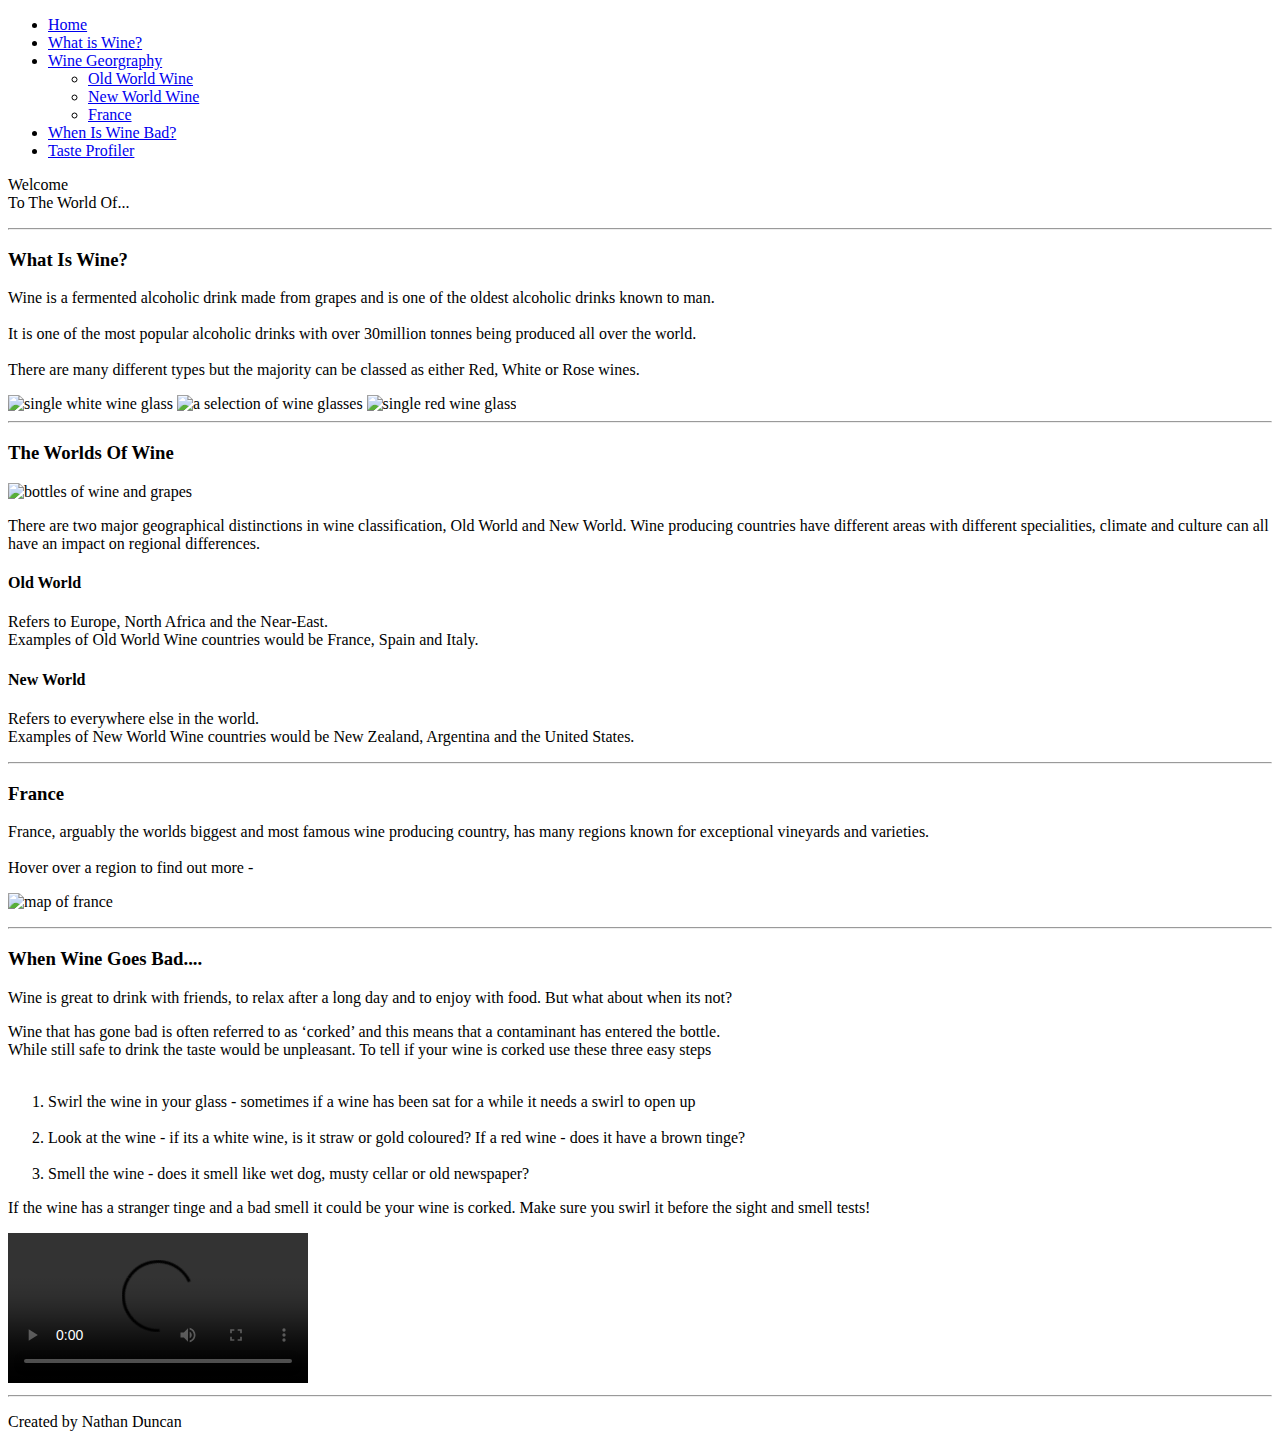
==== index.html @ 8510216a "took index.html out of the folder in order for pages to load it" ====
<!DOCTYPE html>
<html>
<head>
<meta charset="utf-8" />
<meta name="keywords" content="wine">
<title> The World Of Wine </title>
<link rel="stylesheet" href="worldofwine.css">

</head>
<body>
<!-- Nav bar -->
<nav class="nav">
<ul>
  <li><a href="#home">Home</a></li>
  <li><a href="#whatiswine">What is Wine?</a></li>
  <li><a href="#worldsof">Wine Georgraphy</a>
    <ul class="dropdown">
      <li><a href="#oldworld">Old World Wine</a></li>
      <li><a href="#newworld">New World Wine</a></li>
      <li><a href="#france">France</a></li>
    </ul>
  </li>
  <li><a href="#whenbad">When Is Wine Bad?</a></li>
  <li><a href="tasteprofile.html">Taste Profiler</a></li>
</ul>
</nav>

<!-- First section -->
<div class="imgOverlay">
  <a id="home"></a>
      <article class="welcome">
          <p class="fade"> Welcome </br> To The World Of... </p>
          <p class="curlywurly"> <!--Wine </br>--> </p>
</article>
</div>
<hr/><a id="whatiswine"></a>

<!-- Second section -->

<article class="briefhistory">
<h3>What Is Wine?</h3>
<p> Wine is a fermented alcoholic drink made from grapes and is one of the oldest alcoholic drinks known to man. </br>
</br>
It is one of the most popular alcoholic drinks with over 30million tonnes being produced all over the world. </br>
</br> There are many different types but the majority can be classed as either Red, White or Rose wines. </br>
</p>
<div class="imgbox">
    <img src="../resources/images/singlewhite.jpg" alt="single white wine glass" id="lineUp" />
    <img src="../resources/images/glass line up.jpg" alt="a selection of wine glasses" id="lineUp" />
    <img src="../resources/images/singlered.jpg" alt="single red wine glass" id="lineUp" />
</div>
</article>
<hr/><a id="worldsof"></a>

<!-- Third section -->

<article class="oldynew">
  <h3>The Worlds Of Wine</h3>
    <img src="../resources/images/redwinegrapes.jpg" alt="bottles of wine and grapes" id="bottlesGrapes" />
  <p> <a id="oldworld"></a> There are two major geographical distinctions in wine classification, Old World and New World. Wine producing countries have different areas with different specialities, climate and culture can all have an impact on regional differences. </br>
  <h4 class="oldynewchild">Old World</h4> Refers to Europe, North Africa and the Near-East. </br> Examples of Old World Wine countries would be France, Spain and Italy.<a id="newworld"></a></br>
  <h4 class="oldynewchild">New World</h4> Refers to everywhere else in the world. </br> Examples of New World Wine countries would be New Zealand, Argentina and the United States. </br>
</p>
</article>
<hr/>

<!-- Fourth section -->
<a id="france"></a>
<article class="extracontent">
<h3>France</h3>
<p>France, arguably the worlds biggest and most famous wine producing country, has many regions known for exceptional vineyards and varieties. </br>
</br>
  Hover over a region to find out more -
</p>
<div class="mapcontainer">
  <img src="../resources/images/franceoutline.png" alt="map of france" id="francemap" usemap="#image-map"/>
  <map name="image-map">
    <area alt="Champagne infomation" title="Champagne" id="Champagne" onmouseover="champagne()" href="javascript:champagne()" coords="369,117,25" shape="circle">
    <area alt="Loire Valley infomation" title="Loire Valley" id="Loire Valley" onmouseover="loire()" href="javascript:loire()" coords="214,227,25" shape="circle">
    <area alt="Burgundy infomation" title="Burgundy" id="Burgundy" onmouseover="burgundy()" href="javascript:burgundy()" coords="394,307,25" shape="circle">
    <area alt="Bordeaux infomation" title="Bordeaux" id="Bordeaux" onmouseover="bordeaux()" href="javascript:bordeaux()" coords="188,362,27" shape="circle">
    <area alt="Rhone Valley information" title="Rhone Valley" id="Rhone Valley" onmouseover="rhone()" href="javascript:rhone()" coords="449,435,25" shape="circle">
</map>
 <p class="submap" id="submapShow"></p>
</div>
</article>
<hr/><a id="whenbad"></a>

<!-- Final section -->

<article class="extracontent">
  <h3>When Wine Goes Bad....</h3>
  <p> Wine is great to drink with friends, to relax after a long day and to enjoy with food. But what about when its not? </br> </p>
  <p class="subtext">  Wine that has gone bad is often referred to as ‘corked’ and this means that a contaminant has entered the bottle. </br> While still safe to drink the taste would be unpleasant.
    To tell if your wine is corked use these three easy steps </br>
  </br> </p>
    <ol id="badwinelist">
      <li> Swirl the wine in your glass - sometimes if a wine has been sat for a while it needs a swirl to open up </li>
    </br>
      <li> Look at the wine - if its a white wine, is it straw or gold coloured? If a red wine - does it have a brown tinge? </li>
    </br>
      <li> Smell the wine - does it smell like wet dog, musty cellar or old newspaper? </li>
    </ol>

    <p> If the wine has a stranger tinge and a bad smell it could be your wine is corked. Make sure you swirl it before the sight and smell tests!</p>

    <video height="40%" controls autoplay loop id="videoswirl">
      <source src="../resources/video/wineswirl.webm" type="video/webm" />
      <source src="../resources/video/wineswirl.mp4" type="video/mp4" />
      <source src="../resources/video/wineswirl.mov" type="video/mov" />
      Sorry, it looks like your browser does not support the HTML 5 video element.
    </video>
</article>

<hr/>


<p id="bottomtag"> Created by Nathan Duncan </p>

<script src="worldofwine.js"></script>

</body>
</html>
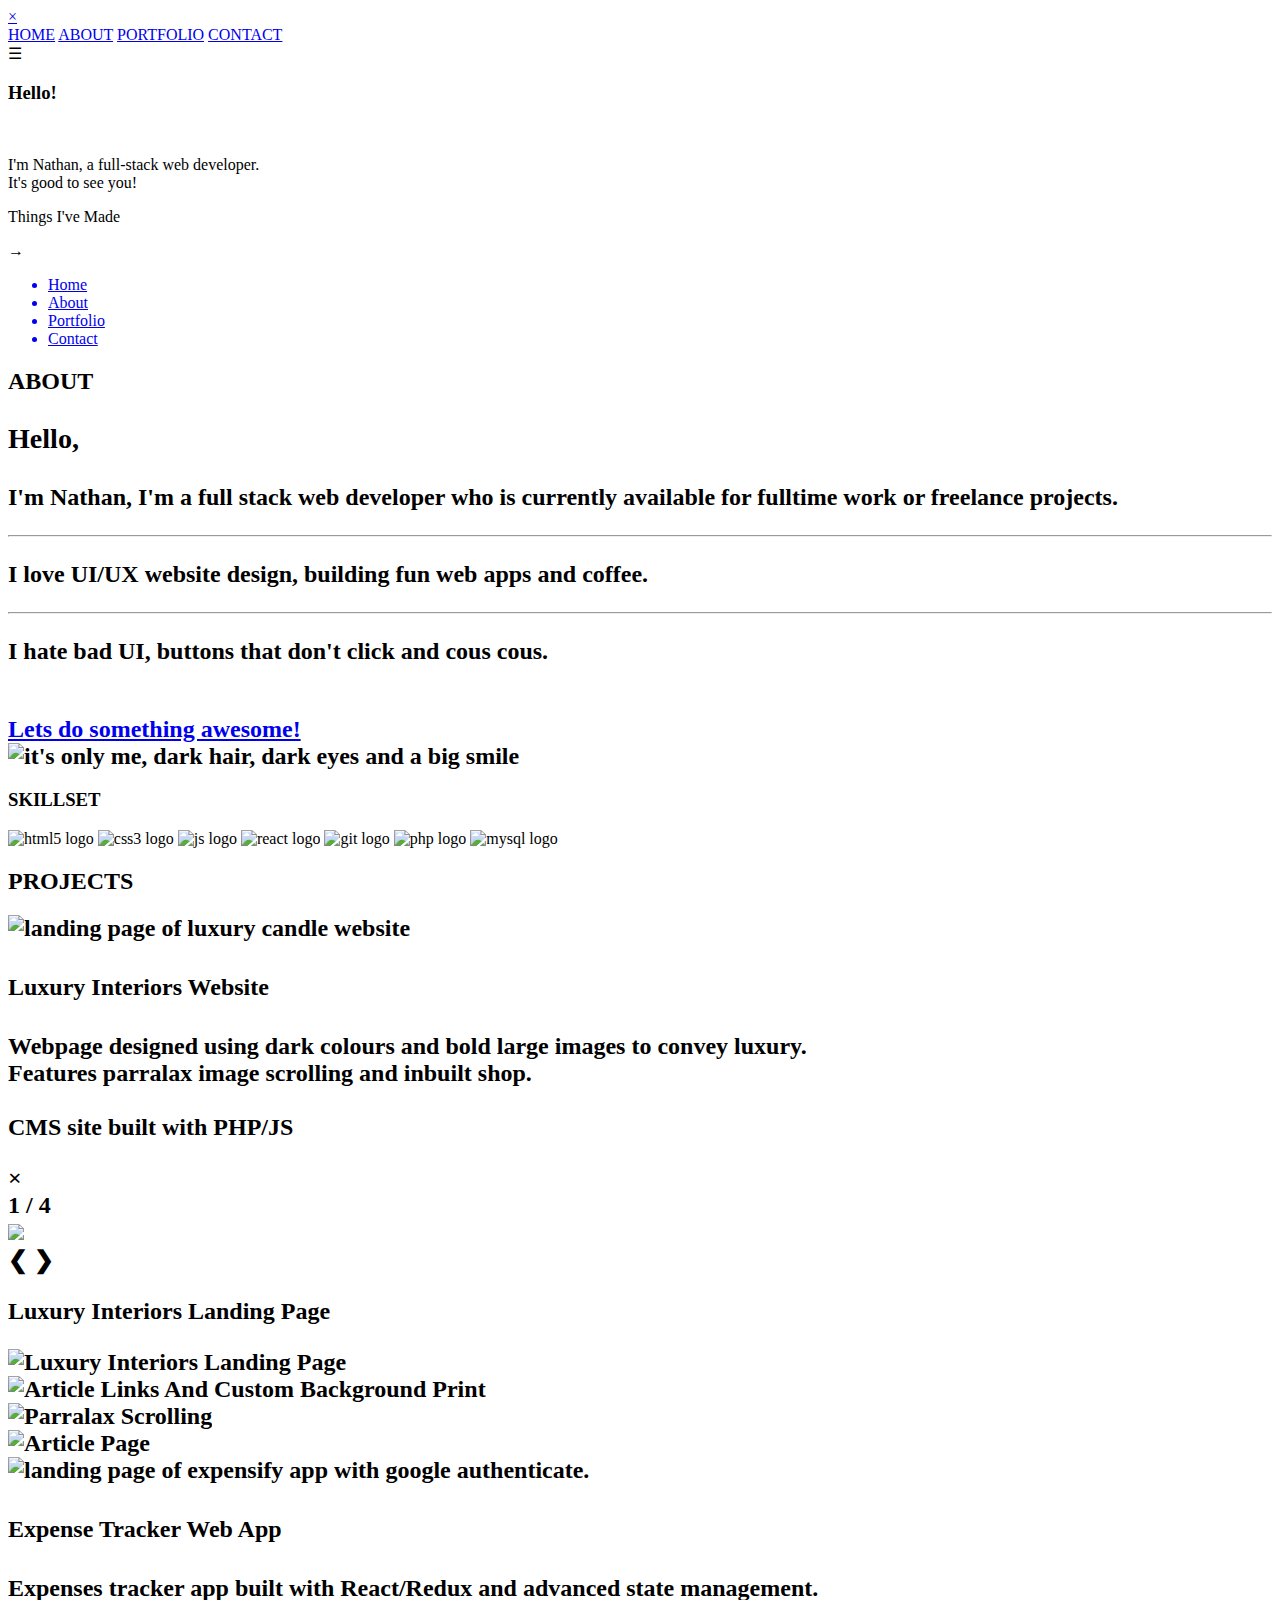
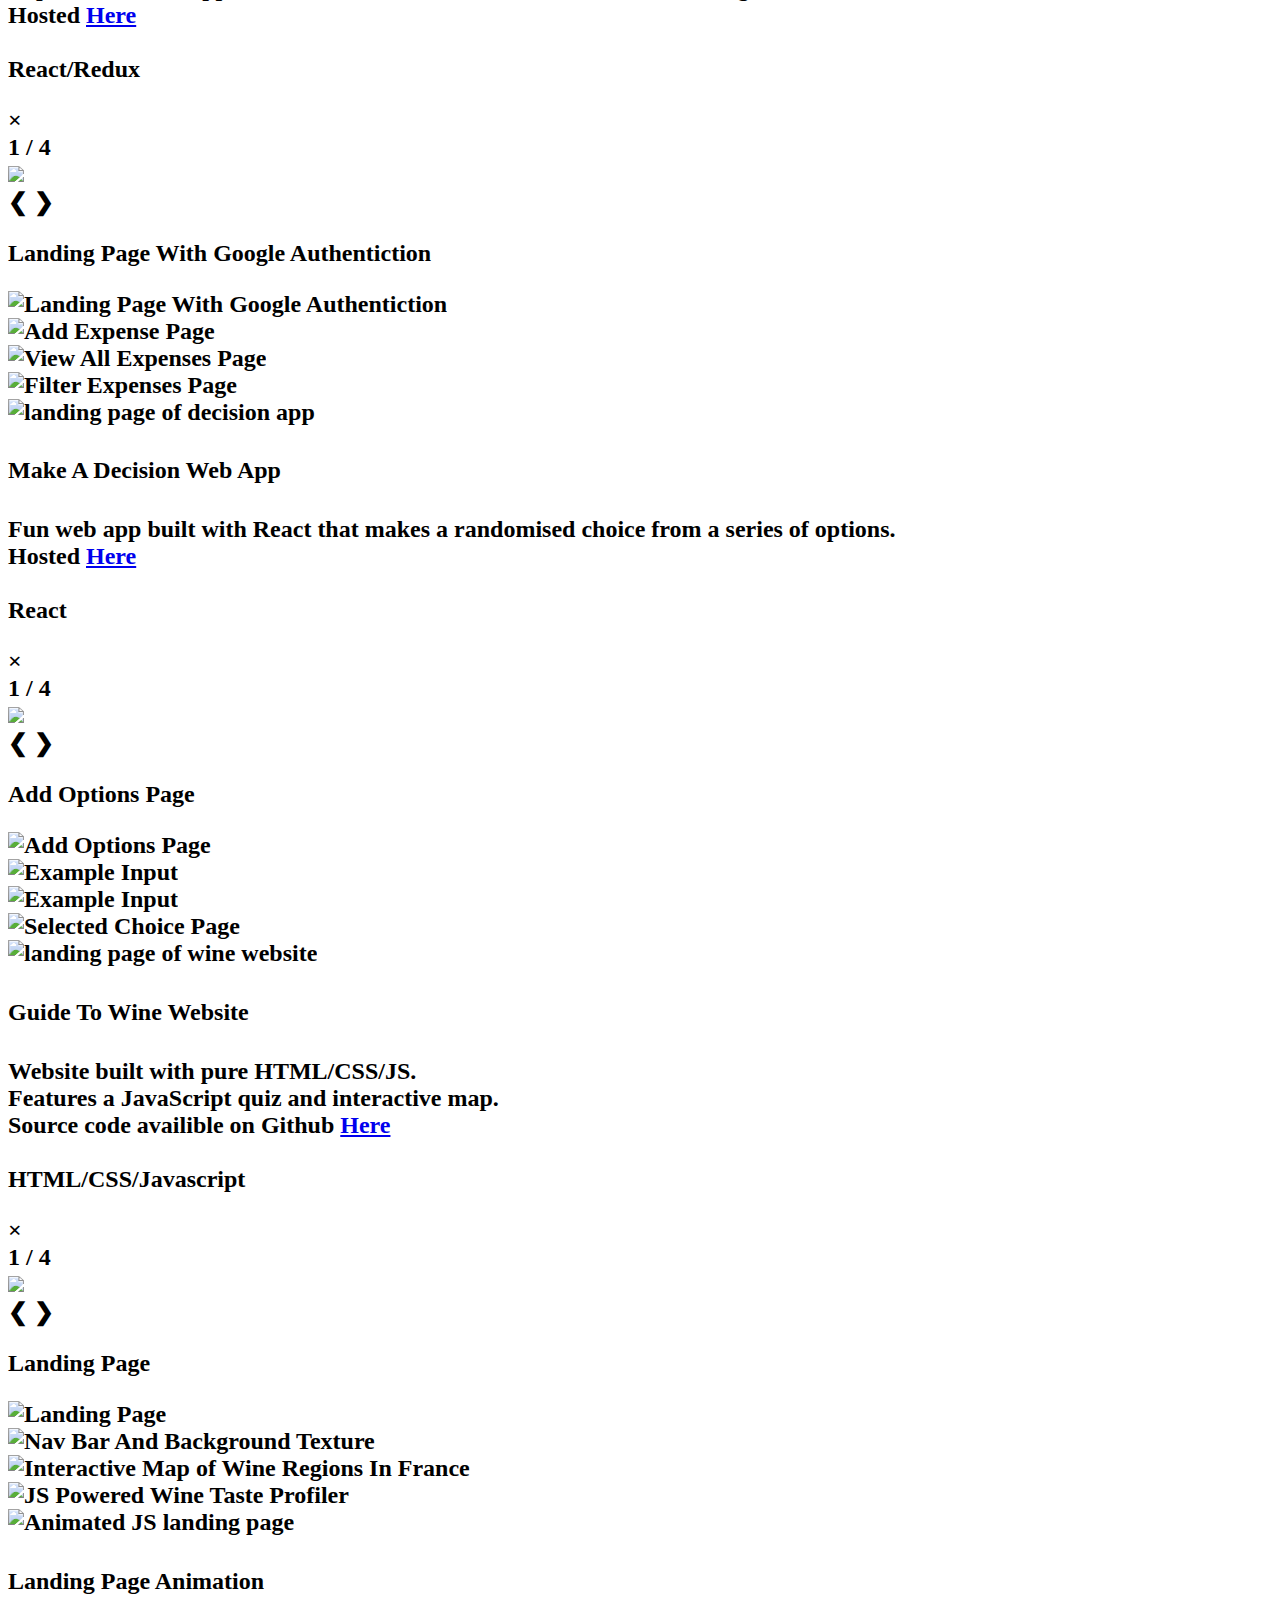
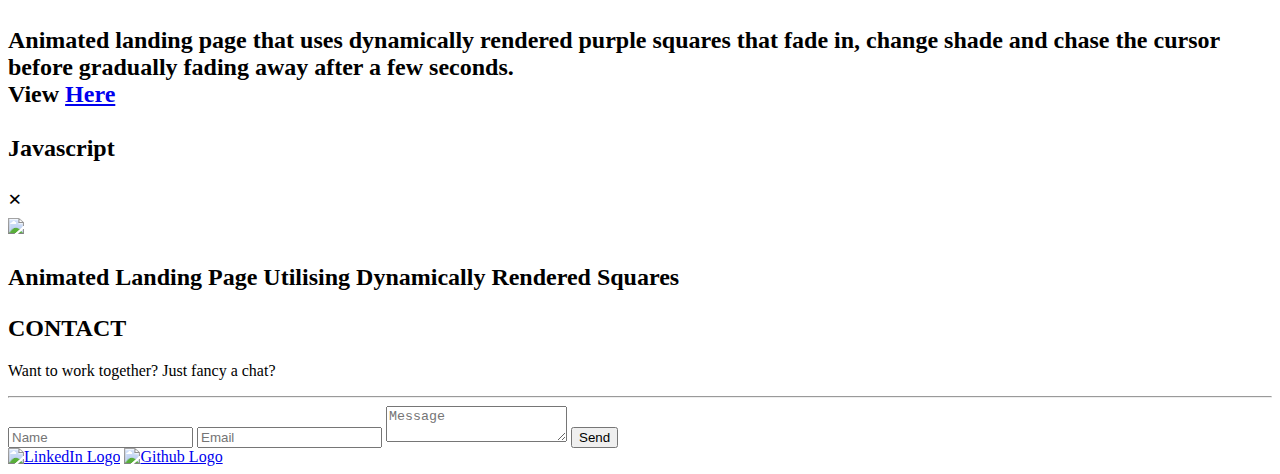
==== commit f7827f8f: "New files upload, index & script" ====
--- a/index.html
+++ b/index.html
@@ -1,123 +1,359 @@
 <!DOCTYPE html>
 <html>
 <head>
-<meta charset="utf-8" />
-<meta name="keywords" content="wine">
-<title> The World Of Wine </title>
-<link rel="stylesheet" href="worldofwine.css">
-
+  <meta charset="utf-8">
+  <meta name="keywords" content="portfolio, Web Developer">
+  <meta name="viewport" content="width=device-width, initial-scale=1.0">
+    <link rel="stylesheet" href="styles/styles.css">
+    <link rel="icon" type="image/png" href="img/favicon-16x16.png"/> <!--Superman logo?-->
+      <title> Nathan Duncan Web Developer </title>
 </head>
 <body>
-<!-- Nav bar -->
-<nav class="nav">
-<ul>
-  <li><a href="#home">Home</a></li>
-  <li><a href="#whatiswine">What is Wine?</a></li>
-  <li><a href="#worldsof">Wine Georgraphy</a>
-    <ul class="dropdown">
-      <li><a href="#oldworld">Old World Wine</a></li>
-      <li><a href="#newworld">New World Wine</a></li>
-      <li><a href="#france">France</a></li>
-    </ul>
-  </li>
-  <li><a href="#whenbad">When Is Wine Bad?</a></li>
-  <li><a href="tasteprofile.html">Taste Profiler</a></li>
+<div id="home" class="site_wrapper_div">
+  <div id="myNav" class="overlay">
+  <a href="javascript:void(0)" class="closebtn" onclick="closeNav()">&times;</a>
+  <div class="overlay-content">
+    <a href="#home" onclick="closeNav()">HOME</a>
+    <a href="#about" onclick="closeNav()">ABOUT</a>
+    <a href="#projects" onclick="closeNav()">PORTFOLIO</a>
+    <a href="#contact" onclick="closeNav()">CONTACT</a>
+  </div>
+</div>
+<span class="mobile_menu_burger" onclick="openNav()">&#9776;</span>
+  <!--Home-->
+<div class="wrapper_div">
+    <!-- Particles Animation -->
+  <div id="particle_box" class="particle_box">
+  </div>
+  <section class="home">
+    <div class="home_message">
+      <h3 class="hello">Hello!</h3>
+        <br/>
+        <p>I'm Nathan, a full-stack web developer.<br/>It's good to see you!<p>
+          <div class="projects_button_link" onclick="location.href='#projects'">
+            <p class="projects_button_child">Things I've Made</p><p class="projects_button_arrow">&rarr;</p>
+          </div>
+    </div>
+  </section>
+</div>
+<ul id="nav_bar" class="nav_bar">
+	<a href="#home"><li>Home</li></a>
+	<a href="#about"><li>About</li></a>
+	<a href="#projects"><li>Portfolio</li></a>
+	<a href="#contact"><li>Contact</li></a>
 </ul>
-</nav>
-
-<!-- First section -->
-<div class="imgOverlay">
-  <a id="home"></a>
-      <article class="welcome">
-          <p class="fade"> Welcome </br> To The World Of... </p>
-          <p class="curlywurly"> <!--Wine </br>--> </p>
-</article>
+<!--About Me-->
+<div class="about_wrapper_div">
+  <section id="about" class="about">
+    <h2 class="heading colour_one">ABOUT<h2>
+      <div class="about_row">
+          <article class="about_me">
+            <h3>Hello,</h3>
+              <p>I'm Nathan, I'm a full stack web developer who is currently available for fulltime work or freelance projects.</p>
+                <hr class="about_line">
+                  <p>I love UI/UX website design, building fun web apps and coffee.</p>
+                <hr class="about_line">
+                  <p>I hate bad UI, buttons that don't click and cous cous.</p>
+                  <br/>
+                  <a class="awesome_link" href="#contact">Lets do something awesome!</a>
+          </article>
+            <div class="img_container">
+              <img src="img/just_me.png" alt="it's only me, dark hair, dark eyes and a big smile" width="300px" height="300px">
+            </div>
+        </div>
+          <h3 class="sub_heading">SKILLSET</h3>
+            <div class="logos">
+              <img src="img/html.png" alt="html5 logo">
+              <img src="img/css.png" alt="css3 logo">
+              <img src="img/js.png" alt="js logo">
+              <img src="img/react.png" alt="react logo">
+              <img src="img/git.png" alt="git logo">
+              <img src="img/php.png" alt="php logo">
+              <img src="img/mysql.png" alt="mysql logo">
+              <!--HTML5 CSS3 JavaScript React PHP MySQL Github Terminal-->
+            </div>
+  </section>
 </div>
-<hr/><a id="whatiswine"></a>
-
-<!-- Second section -->
-
-<article class="briefhistory">
-<h3>What Is Wine?</h3>
-<p> Wine is a fermented alcoholic drink made from grapes and is one of the oldest alcoholic drinks known to man. </br>
-</br>
-It is one of the most popular alcoholic drinks with over 30million tonnes being produced all over the world. </br>
-</br> There are many different types but the majority can be classed as either Red, White or Rose wines. </br>
-</p>
-<div class="imgbox">
-    <img src="../resources/images/singlewhite.jpg" alt="single white wine glass" id="lineUp" />
-    <img src="../resources/images/glass line up.jpg" alt="a selection of wine glasses" id="lineUp" />
-    <img src="../resources/images/singlered.jpg" alt="single red wine glass" id="lineUp" />
+<!--Projects-->
+<div class="wrapper_div">
+  <section id="projects" class="projects">
+    <h2 class="heading colour_two">PROJECTS<h2>
+      <div class="gallery">
+        <div class="project">
+          <div class="slides1">
+            <img class="project_img" onclick="openModal1();currentSlide1(1)" src="img/wbh1.jpg" alt="landing page of luxury candle website">
+          </div>
+              <h4>Luxury Interiors Website</h4>
+              <p class="project_text">Webpage designed using dark colours and bold large images to convey luxury.<br/>
+                Features parralax image scrolling and inbuilt shop. <br/><br/>CMS site built with PHP/JS</p>
+        </div>
+        <!--Modal Text Start-->
+        <!--Modal Box-->
+          <div id="myModal1" class="modal">
+	           <!--close X-->
+             <span class="close cursor" onclick="closeModal1()">&times;</span>
+             <div class="modal-content">
+               <!--Main Images-->
+               <div class="mySlides1">
+                 <div class="numbertext">1 / 4</div>
+                 <img class="modal_img" src="img/wbh1x.jpg">
+               </div>
+               <div class="mySlides1">
+                 <div class="numbertext">2 / 4</div>
+                 <img class="modal_img" src="img/wbh2.jpg">
+               </div>
+               <div class="mySlides1">
+                 <div class="numbertext">3 / 4</div>
+                 <img class="modal_img" src="img/wbh3.jpg">
+               </div>
+               <div class="mySlides1">
+                 <div class="numbertext">4 / 4</div>
+                 <img class="modal_img" src="img/wbh4.jpg">
+               </div>
+               <!--Next/back buttons-->
+               <a class="prev" onclick="plusSlides1(-1)">&#10094;</a>
+               <a class="next" onclick="plusSlides1(1)">&#10095;</a>
+               <div class="caption-container">
+                 <p id="caption1"></p>
+               </div>
+	              <!--bottom thumbnails-->
+                <div class="modal_column">
+                  <img class="demo1 cursor modal_thumb" src="img/wbh1.jpg" onclick="currentSlide1(1)" alt="Luxury Interiors Landing Page">
+                </div>
+                <div class="modal_column">
+                  <img class="demo1 cursor modal_thumb" src="img/wbh2.jpg" onclick="currentSlide1(2)" alt="Article Links And Custom Background Print">
+                </div>
+                <div class="modal_column">
+                  <img class="demo1 cursor modal_thumb" src="img/wbh3.jpg" onclick="currentSlide1(3)" alt="Parralax Scrolling">
+                </div>
+                <div class="modal_column">
+                  <img class="demo1 cursor modal_thumb" src="img/wbh4.jpg" onclick="currentSlide1(4)" alt="Article Page">
+                </div>
+              </div>
+            </div>
+            <!--Modal Text End-->
+        <div class="project">
+          <div class="slides2">
+            <img class="project_img" onclick="openModal2();currentSlide2(1)" src="img/ea1.jpg" alt="landing page of expensify app with google authenticate.">
+          </div>
+              <h4>Expense Tracker Web App</h4>
+              <p class="project_text">Expenses tracker app built with React/Redux and advanced state management.<br/>
+                Hosted <a href="https://naths-react-expensify-app.herokuapp.com/">Here</a><br/><br/>
+                React/Redux</p>
+        </div>
+        <!--Modal Text Start-->
+        <!--Modal Box-->
+          <div id="myModal2" class="modal">
+	           <!--close X-->
+             <span class="close cursor" onclick="closeModal2()">&times;</span>
+             <div class="modal-content">
+               <!--Main Images-->
+               <div class="mySlides2">
+                 <div class="numbertext">1 / 4</div>
+                 <img class="modal_img" src="img/ea1.jpg">
+               </div>
+               <div class="mySlides2">
+                 <div class="numbertext">2 / 4</div>
+                 <img class="modal_img" src="img/ea2.jpg">
+               </div>
+               <div class="mySlides2">
+                 <div class="numbertext">3 / 4</div>
+                 <img class="modal_img" src="img/ea3.jpg">
+               </div>
+               <div class="mySlides2">
+                 <div class="numbertext">4 / 4</div>
+                 <img class="modal_img" src="img/ea4.jpg">
+               </div>
+               <!--Next/back buttons-->
+               <a class="prev" onclick="plusSlides2(-1)">&#10094;</a>
+               <a class="next" onclick="plusSlides2(1)">&#10095;</a>
+               <div class="caption-container">
+                 <p id="caption2"></p>
+               </div>
+	              <!--bottom thumbnails-->
+                <div class="modal_column">
+                  <img class="demo2 cursor modal_thumb" src="img/ea1.jpg" onclick="currentSlide2(1)" alt="Landing Page With Google Authentiction">
+                </div>
+                <div class="modal_column">
+                  <img class="demo2 cursor modal_thumb" src="img/ea2.jpg" onclick="currentSlide2(2)" alt="Add Expense Page">
+                </div>
+                <div class="modal_column">
+                  <img class="demo2 cursor modal_thumb" src="img/ea3.jpg" onclick="currentSlide2(3)" alt="View All Expenses Page">
+                </div>
+                <div class="modal_column">
+                  <img class="demo2 cursor modal_thumb" src="img/ea4.jpg" onclick="currentSlide2(4)" alt="Filter Expenses Page">
+                </div>
+              </div>
+            </div>
+            <!--Modal Text End-->
+        <div class="project">
+          <div class="slides3">
+           <img class="project_img" onclick="openModal3();currentSlide3(1)" src="img/wsid1.jpg" alt="landing page of decision app">
+          </div>
+              <h4>Make A Decision Web App</h4>
+              <p class="project_text">Fun web app built with React that makes a randomised choice from a series of options.<br/>
+                Hosted <a href="https://naths-make-a-decision-app.herokuapp.com/">Here</a><br/><br/>
+                React</p>
+        </div>
+        <!--Modal Text Start-->
+        <!--Modal Box-->
+          <div id="myModal3" class="modal">
+	           <!--close X-->
+             <span class="close cursor" onclick="closeModal3()">&times;</span>
+             <div class="modal-content">
+               <!--Main Images-->
+               <div class="mySlides3">
+                 <div class="numbertext">1 / 4</div>
+                 <img class="modal_img" src="img/wsid1.jpg">
+               </div>
+               <div class="mySlides3">
+                 <div class="numbertext">2 / 4</div>
+                 <img class="modal_img" src="img/wsid2.jpg">
+               </div>
+               <div class="mySlides3">
+                 <div class="numbertext">3 / 4</div>
+                 <img class="modal_img" src="img/wsid3.jpg">
+               </div>
+               <div class="mySlides3">
+                 <div class="numbertext">4 / 4</div>
+                 <img class="modal_img" src="img/wsid4.jpg">
+               </div>
+               <!--Next/back buttons-->
+               <a class="prev" onclick="plusSlides3(-1)">&#10094;</a>
+               <a class="next" onclick="plusSlides3(1)">&#10095;</a>
+               <div class="caption-container">
+                 <p id="caption3"></p>
+               </div>
+	              <!--bottom thumbnails-->
+                <div class="modal_column">
+                  <img class="demo3 cursor modal_thumb" src="img/wsid1.jpg" onclick="currentSlide3(1)" alt="Add Options Page">
+                </div>
+                <div class="modal_column">
+                  <img class="demo3 cursor modal_thumb" src="img/wsid2.jpg" onclick="currentSlide3(2)" alt="Example Input">
+                </div>
+                <div class="modal_column">
+                  <img class="demo3 cursor modal_thumb" src="img/wsid3.jpg" onclick="currentSlide3(3)" alt="Example Input">
+                </div>
+                <div class="modal_column">
+                  <img class="demo3 cursor modal_thumb" src="img/wsid4.jpg" onclick="currentSlide3(4)" alt="Selected Choice Page">
+                </div>
+              </div>
+            </div>
+            <!--Modal Text End-->
+        <div class="project">
+          <div class="slides4">
+            <img class="project_img" onclick="openModal4();currentSlide4(1)" src="img/wow1.jpg" alt="landing page of wine website">
+          </div>
+              <h4>Guide To Wine Website</h4>
+              <p class="project_text">Website built with pure HTML/CSS/JS.<br/>
+              Features a JavaScript quiz and interactive map.<br/>
+              Source code availible on Github <a href="https://github.com/Zooglon">Here</a><br/><br/>
+              HTML/CSS/Javascript</p>
+        </div>
+        <!--Modal Text Start-->
+        <!--Modal Box-->
+          <div id="myModal4" class="modal">
+	           <!--close X-->
+             <span class="close cursor" onclick="closeModal4()">&times;</span>
+             <div class="modal-content">
+               <!--Main Images-->
+               <div class="mySlides4">
+                 <div class="numbertext">1 / 4</div>
+                 <img class="modal_img" src="img/wow1.jpg">
+               </div>
+               <div class="mySlides4">
+                 <div class="numbertext">2 / 4</div>
+                 <img class="modal_img" src="img/wow2.jpg">
+               </div>
+               <div class="mySlides4">
+                 <div class="numbertext">3 / 4</div>
+                 <img class="modal_img" src="img/wow3.jpg">
+               </div>
+               <div class="mySlides4">
+                 <div class="numbertext">4 / 4</div>
+                 <img class="modal_img" src="img/wow4.jpg">
+               </div>
+               <!--Next/back buttons-->
+               <a class="prev" onclick="plusSlides4(-1)">&#10094;</a>
+               <a class="next" onclick="plusSlides4(1)">&#10095;</a>
+               <div class="caption-container">
+                 <p id="caption4"></p>
+               </div>
+	              <!--bottom thumbnails-->
+                <div class="modal_column">
+                  <img class="demo4 cursor modal_thumb" src="img/wow1.jpg" onclick="currentSlide4(1)" alt="Landing Page">
+                </div>
+                <div class="modal_column">
+                  <img class="demo4 cursor modal_thumb" src="img/wow2.jpg" onclick="currentSlide4(2)" alt="Nav Bar And Background Texture">
+                </div>
+                <div class="modal_column">
+                  <img class="demo4 cursor modal_thumb" src="img/wow3.jpg" onclick="currentSlide4(3)" alt="Interactive Map of Wine Regions In France">
+                </div>
+                <div class="modal_column">
+                  <img class="demo4 cursor modal_thumb" src="img/wow4.jpg" onclick="currentSlide4(4)" alt="JS Powered Wine Taste Profiler">
+                </div>
+              </div>
+            </div>
+            <!--Modal Text End-->
+        <div class="project">
+          <div class="slides5">
+            <img class="project_img" onclick="openModal5();currentSlide5(1)" src="img/pgif.gif" alt="Animated JS landing page">
+          </div>
+              <h4>Landing Page Animation</h4>
+              <p class="project_text">Animated landing page that uses dynamically rendered purple squares that fade in,
+                change shade and chase the cursor before gradually fading away after a few seconds. <br/>
+                View <a href="#home">Here</a><br/><br/>
+                Javascript</p>
+        </div>
+        <!--Modal Text Start-->
+        <!--Modal Box-->
+          <div id="myModal5" class="modal">
+	           <!--close X-->
+             <span class="close cursor" onclick="closeModal5()">&times;</span>
+             <div class="modal-content">
+               <!--Main Images-->
+               <div class="mySlides5">
+                 <img class="modal_img" src="img/pgif.gif">
+               </div>
+               <div class="caption-container">
+                 <p>Animated Landing Page Utilising Dynamically Rendered Squares</p>
+               </div>
+              </div>
+            </div>
+            <!--Modal Text End-->
+    </div>
+  </section>
 </div>
-</article>
-<hr/><a id="worldsof"></a>
-
-<!-- Third section -->
-
-<article class="oldynew">
-  <h3>The Worlds Of Wine</h3>
-    <img src="../resources/images/redwinegrapes.jpg" alt="bottles of wine and grapes" id="bottlesGrapes" />
-  <p> <a id="oldworld"></a> There are two major geographical distinctions in wine classification, Old World and New World. Wine producing countries have different areas with different specialities, climate and culture can all have an impact on regional differences. </br>
-  <h4 class="oldynewchild">Old World</h4> Refers to Europe, North Africa and the Near-East. </br> Examples of Old World Wine countries would be France, Spain and Italy.<a id="newworld"></a></br>
-  <h4 class="oldynewchild">New World</h4> Refers to everywhere else in the world. </br> Examples of New World Wine countries would be New Zealand, Argentina and the United States. </br>
-</p>
-</article>
-<hr/>
-
-<!-- Fourth section -->
-<a id="france"></a>
-<article class="extracontent">
-<h3>France</h3>
-<p>France, arguably the worlds biggest and most famous wine producing country, has many regions known for exceptional vineyards and varieties. </br>
-</br>
-  Hover over a region to find out more -
-</p>
-<div class="mapcontainer">
-  <img src="../resources/images/franceoutline.png" alt="map of france" id="francemap" usemap="#image-map"/>
-  <map name="image-map">
-    <area alt="Champagne infomation" title="Champagne" id="Champagne" onmouseover="champagne()" href="javascript:champagne()" coords="369,117,25" shape="circle">
-    <area alt="Loire Valley infomation" title="Loire Valley" id="Loire Valley" onmouseover="loire()" href="javascript:loire()" coords="214,227,25" shape="circle">
-    <area alt="Burgundy infomation" title="Burgundy" id="Burgundy" onmouseover="burgundy()" href="javascript:burgundy()" coords="394,307,25" shape="circle">
-    <area alt="Bordeaux infomation" title="Bordeaux" id="Bordeaux" onmouseover="bordeaux()" href="javascript:bordeaux()" coords="188,362,27" shape="circle">
-    <area alt="Rhone Valley information" title="Rhone Valley" id="Rhone Valley" onmouseover="rhone()" href="javascript:rhone()" coords="449,435,25" shape="circle">
-</map>
- <p class="submap" id="submapShow"></p>
-</div>
-</article>
-<hr/><a id="whenbad"></a>
-
-<!-- Final section -->
-
-<article class="extracontent">
-  <h3>When Wine Goes Bad....</h3>
-  <p> Wine is great to drink with friends, to relax after a long day and to enjoy with food. But what about when its not? </br> </p>
-  <p class="subtext">  Wine that has gone bad is often referred to as ‘corked’ and this means that a contaminant has entered the bottle. </br> While still safe to drink the taste would be unpleasant.
-    To tell if your wine is corked use these three easy steps </br>
-  </br> </p>
-    <ol id="badwinelist">
-      <li> Swirl the wine in your glass - sometimes if a wine has been sat for a while it needs a swirl to open up </li>
-    </br>
-      <li> Look at the wine - if its a white wine, is it straw or gold coloured? If a red wine - does it have a brown tinge? </li>
-    </br>
-      <li> Smell the wine - does it smell like wet dog, musty cellar or old newspaper? </li>
-    </ol>
-
-    <p> If the wine has a stranger tinge and a bad smell it could be your wine is corked. Make sure you swirl it before the sight and smell tests!</p>
-
-    <video height="40%" controls autoplay loop id="videoswirl">
-      <source src="../resources/video/wineswirl.webm" type="video/webm" />
-      <source src="../resources/video/wineswirl.mp4" type="video/mp4" />
-      <source src="../resources/video/wineswirl.mov" type="video/mov" />
-      Sorry, it looks like your browser does not support the HTML 5 video element.
-    </video>
-</article>
-
-<hr/>
-
-
-<p id="bottomtag"> Created by Nathan Duncan </p>
-
-<script src="worldofwine.js"></script>
-
+<!--Contact-->
+    <div class="contact_wrapper_div">
+      <section id="contact" class="contact">
+          <h2 class="heading colour_three">CONTACT</h2>
+          <div class="form_wrapper">
+          <p>Want to work together? Just fancy a chat?</p>
+          <hr class="about_line"/>
+          <!-- Contact form -->
+          <form action="https://formspree.io/f/xoqpbewe" method="POST">
+            <label>
+              <input class="form_child" type="text" name="_name" placeholder="Name" required>
+            </label>
+            <label>
+              <input class="form_child" type="text" name="_replyto" placeholder="Email" required>
+            </label>
+            <label>
+              <textarea class="form_child form_textarea" name="message" placeholder="Message" required></textarea>
+            </label>
+          <button class="form_submit" type="submit">Send</button>
+          </form>
+        </div>
+        <div class="contact_logo_wrapper">
+        <div class="logos">
+          <a href="https://www.linkedin.com/in/nathan-duncan-wd/"><img class="logo" src="img/li.png" alt="LinkedIn Logo"></a>
+          <a href="https://github.com/Zooglon"><img class="logo" src="img/github.png" alt="Github Logo"></a>
+        </div>
+      </div>
+        </section>
+      </div>
+    </div>
+    <script src="script.js"></script>
 </body>
 </html>
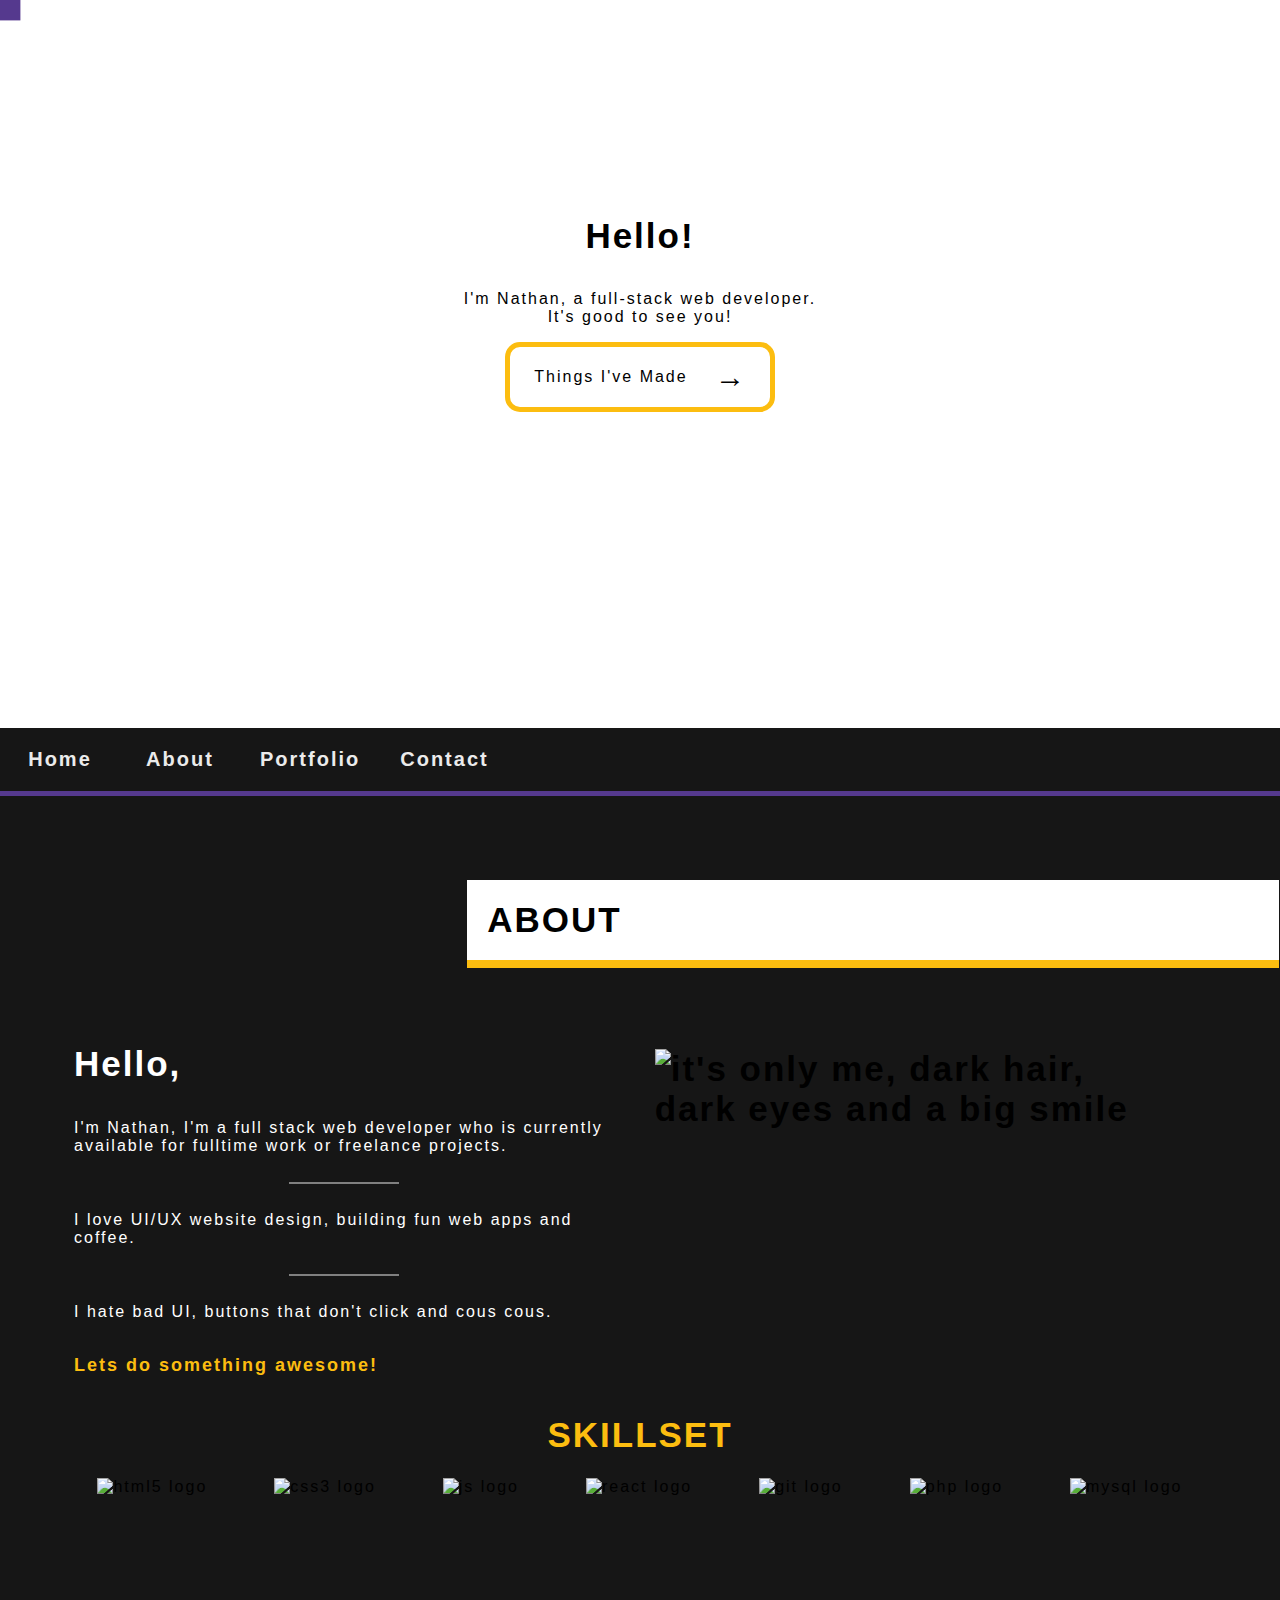
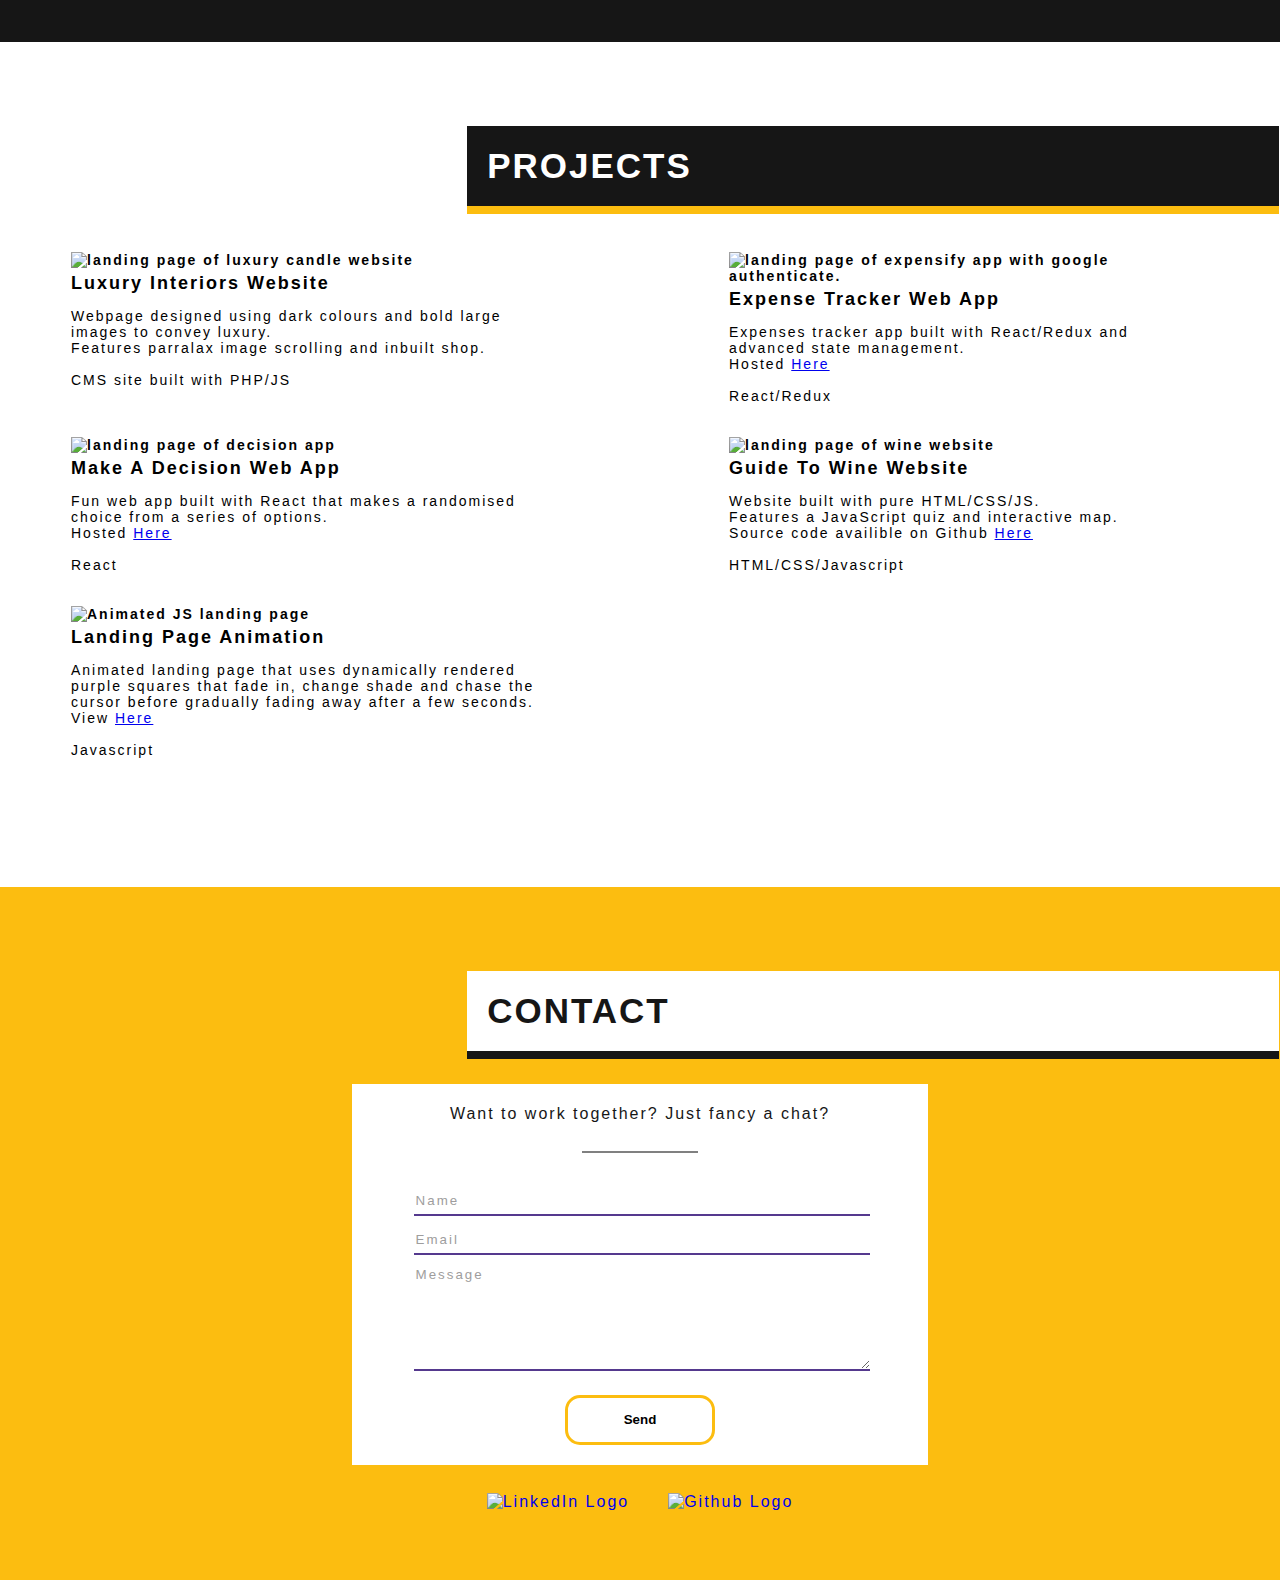
==== commit af35c313: "Updated index.html" ====
--- a/index.html
+++ b/index.html
@@ -21,7 +21,7 @@
 </div>
 <span class="mobile_menu_burger" onclick="openNav()">&#9776;</span>
   <!--Home-->
-<div class="wrapper_div">
+<div class="home_wrapper_div">
     <!-- Particles Animation -->
   <div id="particle_box" class="particle_box">
   </div>
--- a/styles/styles.css
+++ b/styles/styles.css
@@ -0,0 +1,794 @@
+/* Colour Theme -
+Mustard - #FCBD10
+Darker Mustard - #D6A710
+Grey - #9E9D9D
+Dark Grey - #161616
+Purple - #55398E
+*/
+
+a {
+    text-decoration: none;
+}
+
+body {
+  font-family: "Helvetica", "Verdana", sans-serif;
+  letter-spacing: 2px;
+  margin: 0 0 -10% 0;
+}
+
+form {
+  display: flex;
+  flex-direction: column;
+  align-items: center;
+}
+
+hr {
+  width: 30%;
+  margin-bottom: 5%;
+  margin-top: 5%;
+  border: 2px solid #55398E;
+}
+
+h2 {
+  font-size: 35px;
+}
+
+h3 {
+  font-size: 35px;
+}
+
+h4 {
+  font-size: 18px;
+  font-weight: bold;
+  margin-top: 5px;
+  margin-bottom: 2px;
+}
+
+html {
+  scroll-behavior: smooth;
+}
+
+label {
+  width: 80%;
+}
+
+p {
+  font-weight: normal;
+
+}
+
+section {
+  display: flex;
+  flex-direction: column;
+  padding: 5%;
+}
+
+.about_me {
+  text-align: left;
+  font-size: 16px;
+  color: #FFFFFF;
+}
+
+.about_line {
+  border: 0.3px solid grey;
+  width: 20%;
+}
+
+.about_row {
+  display: flex;
+  padding: 10px;
+}
+
+.about_wrapper_div {
+  background: #161616;
+}
+
+.awesome_link {
+  text-decoration: none;
+  font-size: 18px;
+  color: #FCBD10;
+  cursor: pointer;
+  transition-duration: 2s;
+}
+
+.awesome_link:hover {
+  animation-name: flash;
+  animation-duration: 1s;
+}
+
+.colour_one {
+  border-bottom: 8px solid #FCBD10;
+  background: #FFFFFF;
+}
+
+.colour_two {
+  background: #161616;
+  color: #FFFFFF;
+  border-bottom: 8px solid #FCBD10;
+}
+
+.colour_three {
+  border-bottom: 8px solid #161616;
+  background: #FFFFFF;
+}
+
+.contact {
+  color: #161616;
+  text-align: center;
+}
+
+.contact > p {
+  padding: 2%;
+  font-size: 18px;
+  font-weight: bold;
+  color: #D6A710;
+}
+
+.contact_logo_wrapper {
+  width: 30%;
+  margin: auto;
+}
+
+.contact_wrapper_div {
+  background: #FCBD10;
+}
+
+.form_child {
+  width: 100%;
+  border: none;
+  border-bottom: 2px solid #55398E;
+  margin: 5px 0 5px 0;
+  background-color: #FFFFFF;
+  height: 25px;
+  font-family: "Helvetica", "Verdana", sans-serif;
+  letter-spacing: 2px;
+}
+
+.form_child:focus {
+  outline: none;
+  box-shadow: 0px 0px 10px #9E9D9D;
+}
+
+.form_submit {
+  border: 3px solid #FCBD10;
+  border-radius: 15px;
+  margin: 15px 0px 15px 0px;
+  background-color: #FFFFFF;
+  width: 150px;
+  height: 50px;
+  padding: 5px;
+  cursor: pointer;
+  transition-duration: 0.8s;
+  font-weight: bold;
+}
+
+.form_submit:hover {
+  background: #FCBD10;
+}
+
+.form_textarea {
+  height: 100px;
+}
+
+.form_wrapper {
+  background-color: #FFFFFF;
+  margin: 2% 25% 2% 25%;
+  padding: 5px;
+}
+
+.gallery {
+  display: flex;
+  flex-wrap: wrap;
+  justify-content: space-between;
+  padding: 5px;
+}
+
+.heading {
+  text-align: left;
+  margin: 20px -5.5% 2px 35%;
+  padding: 20px;
+  cursor: default;
+}
+
+.hello {
+  animation-name: slide_in;
+  animation-duration: 1.5s;
+  margin: 25px auto 0 auto;
+  width: 150px;
+  cursor: default;
+}
+
+.hello:hover {
+  animation-name: slide_in1;
+  animation-duration: 1.5s;
+}
+
+.home {
+  text-align: center;
+}
+
+.home_message {
+  height: 230px;
+  margin: 10% 30% 20% 30%;
+  z-index: 2;
+  padding: 12px;
+}
+
+.home_message > p {
+  cursor: default;
+}
+
+.img_container {
+  padding: 40px;
+}
+
+.logo {
+  height: 40px;
+  width: auto;
+  padding: 5px;
+}
+
+.logos {
+  display: flex;
+  flex-direction: row;
+  justify-content: space-around;
+  flex-wrap: wrap;
+  width: 100%;
+}
+
+.logos > img {
+  height: 100px;
+  width: auto;
+}
+
+.mobile_menu_burger {
+  display: none;
+}
+
+.particle_box {
+  position: absolute;
+  top: 0;
+  left: 0;
+  height: 100vh;
+  display: flex;
+  flex-wrap: wrap;
+}
+
+.particle {
+  height: 20px;
+  width: 20px;
+  background: #55398E;
+  opacity: 0;
+  transition: opacity 0.3s ease 8s, transform 2s ease;
+  transform: scale(1.1);
+}
+
+.particle:hover {
+  opacity: 1;
+  transition: opacity 0.04s ease;
+  transform: scale(1.04);
+}
+
+::placeholder {
+  color: #9E9D9D;
+}
+
+.project {
+  text-align: left;
+  padding: 2px;
+  font-size: 14px;
+  width: 480px;
+  transition: 500ms ease;
+  -webkit-transition: all 500ms ease;
+  margin-bottom: 15px;
+}
+
+.project:hover {
+  box-shadow: 0px 0px 20px #55398E;
+}
+
+.projects {
+  background: #FFFFFF;
+}
+
+.projects_button_link {
+  border: 5px solid #FCBD10;
+  display: flex;
+  border-radius: 15px;
+  cursor: pointer;
+  position: relative;
+  background-color: #FFFFFF;
+  margin: auto;
+  width: 250px;
+  padding: 5px;
+  cursor: pointer;
+  transition-duration: 0.8s;
+}
+
+.projects_button_link:hover {
+  background: #FCBD10;
+}
+
+.projects_button_link:hover .projects_button_arrow {
+  animation-name: arrow_spin;
+  animation-duration: 0.5s;
+  animation-fill-mode: forwards;
+}
+
+.projects_button_arrow {
+  margin: auto 10px auto 0;
+  font-size: 30px;
+  flex: 20%
+}
+
+.projects_button_child {
+  flex: 80%;
+}
+
+.project_img {
+    height: auto;
+    width: 480px;
+}
+
+.project_text {
+  position: relative;
+  width: 480px;
+}
+
+.project_text a {
+  text-decoration: underline;
+}
+
+.sub_heading {
+  width: 80%;
+  margin: auto;
+  margin-bottom: 2%;
+  text-align: center;
+  color: #FCBD10;
+}
+
+
+/* Gallery Lightbox */
+.row > .modal_column {
+  padding: 0 8px;
+}
+
+.row:after {
+  content: "";
+  display: table;
+  clear: both;
+}
+
+.modal_column {
+  float: left;
+  width: 25%;
+}
+
+.modal {
+  display: none;
+  position: fixed;
+  z-index: 1000;
+  padding-top: 20px;
+  left: 0;
+  top: 0;
+  width: 100%;
+  height: 100vh;
+  overflow: auto;
+  background-color: black;
+}
+
+.modal-content {
+  position: relative;
+  background-color: #161616;
+  margin: auto;
+  padding: 0;
+  width: 90%;
+  max-width: 1200px;
+}
+
+.modal_thumb {
+  height: 120px;
+  width: auto;
+}
+
+.modal_img {
+  height: 480px;
+  width: auto;
+  margin: 0 0 0 10%;
+}
+
+.close {
+  color: white;
+  position: absolute;
+  top: 10px;
+  right: 25px;
+  font-size: 35px;
+  font-weight: bold;
+  z-index: 1000;
+}
+
+.close:hover,
+.close:focus {
+  color: #FCBD10;
+  text-decoration: none;
+  cursor: pointer;
+}
+
+.mySlides {
+  display: none;
+}
+
+.cursor {
+  cursor: pointer;
+}
+
+.prev,
+.next {
+  cursor: pointer;
+  position: absolute;
+  top: 50%;
+  width: auto;
+  padding: 16px;
+  margin-top: -50px;
+  color: white;
+  font-weight: bold;
+  font-size: 20px;
+  transition: 0.6s ease;
+  border-radius: 0 3px 3px 0;
+  user-select: none;
+  -webkit-user-select: none;
+}
+
+.next {
+  right: 0;
+  border-radius: 3px 0 0 3px;
+}
+
+.prev:hover,
+.next:hover {
+  background-color: #FCBD10;
+}
+
+.numbertext {
+  color: #f2f2f2;
+  font-size: 12px;
+  padding: 8px 12px;
+  position: absolute;
+  top: 0;
+}
+
+.modal_img {
+  margin-bottom: -4px;
+}
+
+.caption-container {
+  background-color: #161616;
+  color: white;
+  font-family: "Helvetica", "Verdana", sans-serif;
+  letter-spacing: 2px;
+  font-size: 16px;
+    border-bottom: 2px solid #55398E;
+}
+
+.demo {
+  opacity: 0.6;
+}
+
+.active,
+.demo:hover {
+  opacity: 1;
+}
+
+
+/* Nav bar  */
+.nav_bar {
+	margin: 0;
+	padding: 0;
+	list-style-type: none;
+  font-size: 20px;
+}
+ul{
+	display: flex;
+	width: 100%;
+	height: 6%;
+  align-items: flex-start;
+	text-align: center;
+  background: #161616;
+  border-bottom: 5px solid #55398E;
+  font-weight: bold;
+}
+li {
+	padding: 20px 20px 20px 20px;
+  cursor: pointer;
+  color: #ebebeb;
+	min-width: 80px;
+  transition-duration: 0.8s;
+}
+
+li:hover {
+  background-size: 100% 100%;
+  background-color: #FCBD10;
+  color: #161616;
+
+}
+li:active {
+  transform: translateY(4px);
+}
+
+/* Class Added In JS For NavBar */
+.sticky {
+  position: fixed;
+  top: 0;
+  width: 100%;
+  height: 63px;
+}
+.sticky + .content {
+  padding-top: 60px;
+}
+
+
+
+/* Responsive/Mobile Styles */
+@media only screen and (max-width: 800px) {
+
+  * {
+    box-sizing: border-box;
+    max-width: 100%;
+    max-width: 100%;
+  }
+
+  html {
+    margin: 0;
+  }
+
+  body {
+    margin: 0;
+  }
+
+  .about_row {
+    display: flex;
+    flex-direction: column;
+  }
+
+  .particle_box {
+    display: none;
+  }
+
+  .about_me {
+    text-align: center;
+    width: 80%;
+  }
+
+  .form_wrapper {
+    margin: 2% 20% 2% 0%;
+  }
+
+  .home_message {
+    margin: 20% 0 0 0;
+    height: 90vh;
+  }
+
+  .heading {
+    margin: 0 0 0 0;
+  }
+
+  .img_container {
+    margin: auto;
+  }
+
+  .logos {
+    justify-content: space-around;
+    width: 80%;
+    margin-left: 0;
+  }
+
+  .logos > img {
+    height: 30px;;
+    width: auto;
+  }
+
+  .project {
+    width: 80%;
+  }
+
+  .project_img {
+    width: 80%;
+    height: auto;
+  }
+
+  .project_text {
+    width: 80%;
+  }
+
+  .mobile_menu_burger {
+    display: inline-block;
+    position: sticky;
+    top: 6%;
+    font-size: 30px;
+    cursor: pointer;
+    background-color: #9E9D9D;
+  }
+
+  .modal {
+    width: 85%;
+    padding-top: 35%;
+  }
+
+  .modal_thumb {
+    height: auto;
+    width: 30%;
+  }
+
+  .modal_img {
+    height: auto;
+    width: 80%;
+    margin: 0 0 0 10%;
+  }
+
+  .overlay {
+    width: 85%;
+  }
+
+  .nav_bar {
+    display: none;
+  }
+
+  .sub_heading {
+    margin: 0;
+  }
+
+  .wrapper_div {
+    width: 80%;
+  }
+}
+
+/* Animation Keyframes */
+@keyframes arrow_spin {
+  3% {
+    opacity: 0;
+  }
+  5% {
+    opacity: 50%;
+    transform: rotate(0deg);
+  }
+  10% {
+    opacity: 100%;
+  }
+  30% {
+    transform: scale(1,1.5);
+  }
+  100% {
+    transform: rotate(90deg);
+  }
+}
+
+@keyframes flash {
+  from {color: #161616;}
+  to {color: #FCBD10;}
+}
+
+@keyframes slide_in {
+    0% {
+      opacity: 0;
+      color: #161616;
+    }
+    10% {
+      color: #55398E;
+    }
+    25% {
+        -webkit-transform: translateY(20px);
+        transform: translateY(20px);
+    }
+    60% {
+        -webkit-transform: translateY(-50px);
+        transform: translateY(-50px);
+    }
+    75% {
+        -webkit-transform: translateY(10px);
+        transform: translateY(10px);
+    }
+    85% {
+        -webkit-transform: translateY(-16px);
+        transform: translateY(-16px);
+        color: #55398E;
+    }
+    95% {
+        -webkit-transform: translateY(8px);
+        transform: translateY(8px);
+    }
+    100% {
+        -webkit-transform: translateY(0);
+        transform: translateY(0);
+        color: black;
+    }
+}
+
+@keyframes slide_in1 {
+    0% {
+      opacity: 0;
+      color: #161616;
+    }
+    10% {
+      color: #55398E;
+    }
+    25% {
+        -webkit-transform: translateY(20px);
+        transform: translateY(20px);
+    }
+    60% {
+        -webkit-transform: translateY(-50px);
+        transform: translateY(-50px);
+    }
+    75% {
+        -webkit-transform: translateY(10px);
+        transform: translateY(10px);
+    }
+    85% {
+        -webkit-transform: translateY(-16px);
+        transform: translateY(-16px);
+        color: #55398E;
+    }
+    95% {
+        -webkit-transform: translateY(8px);
+        transform: translateY(8px);
+    }
+    100% {
+        -webkit-transform: translateY(0);
+        transform: translateY(0);
+        color: black;
+    }
+}
+
+/* Mobile Nav Menu Styles */
+
+.overlay {
+  height: 100%;
+  width: 0;
+  position: fixed;
+  z-index: 100;
+  top: 0;
+  left: 0;
+  background-color: #55398E;
+  background-color: #161616;
+  overflow-x: hidden;
+  transition: 0.5s;
+}
+
+.overlay-content {
+  position: relative;
+  top: 25%;
+  width: 100%;
+  text-align: center;
+  margin-top: 30px;
+}
+
+.overlay a {
+  padding: 8px;
+  text-decoration: none;
+  font-size: 36px;
+  color: #9E9D9D;
+  display: block;
+  transition: 0.3s;
+}
+
+.overlay a:hover, .overlay a:focus {
+  color: #9E9D9D;
+  background: #55398E;
+}
+
+.overlay .closebtn {
+  position: absolute;
+  top: 20px;
+  right: 45px;
+  font-size: 60px;
+}
+
+@media screen and (max-height: 450px) {
+  .overlay a {font-size: 20px}
+  .overlay .closebtn {
+  font-size: 40px;
+  top: 15px;
+  right: 35px;
+  z-index: 1000;
+  }
+}
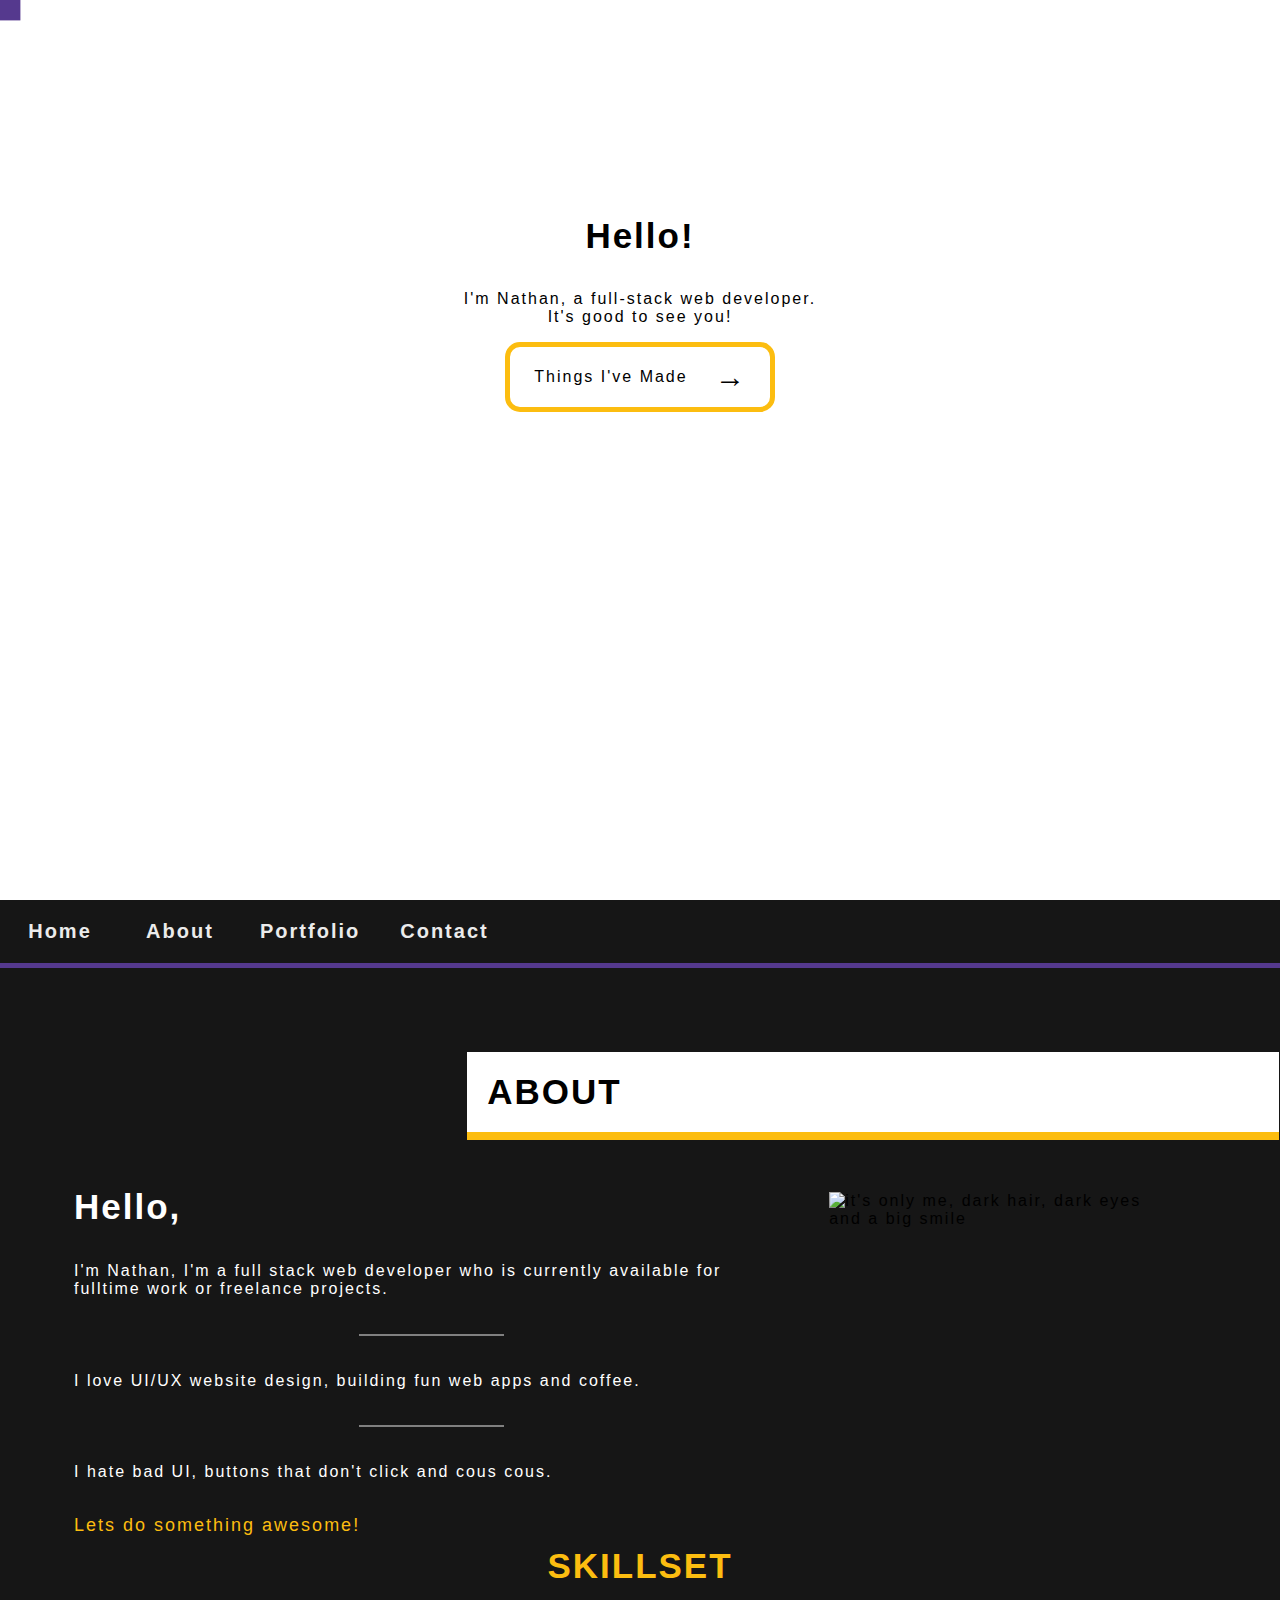
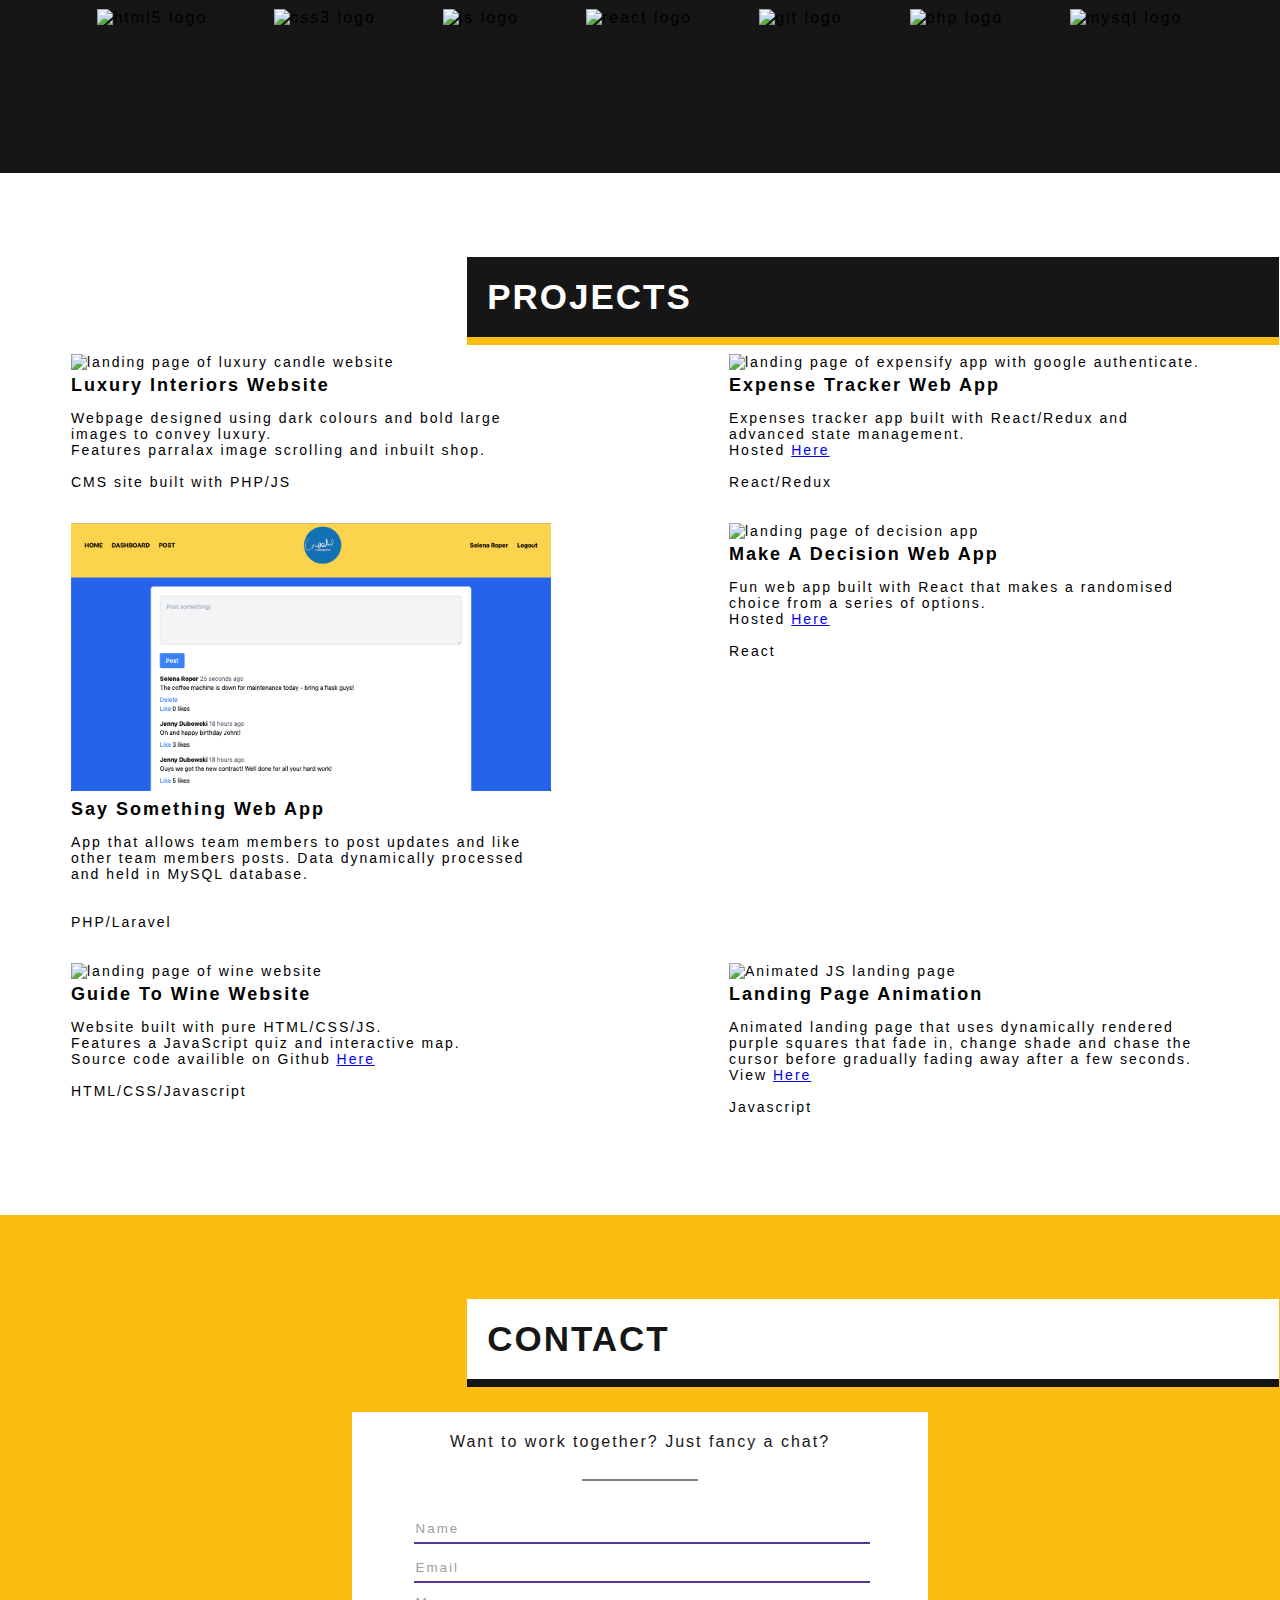
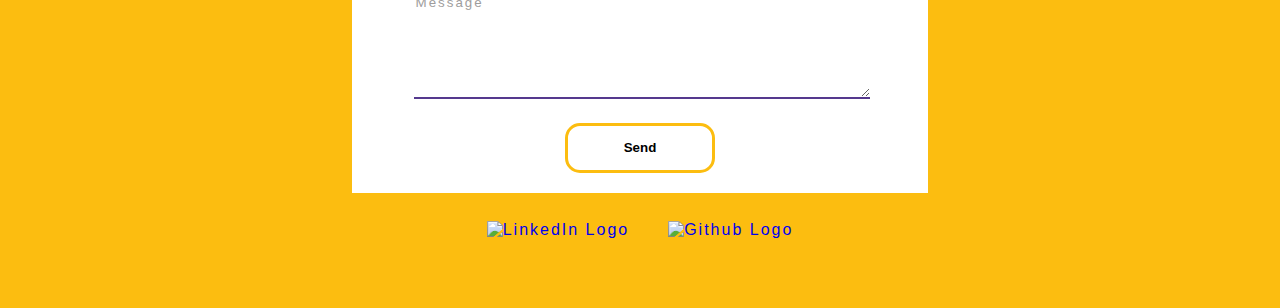
==== commit 1f34fe43: "Updated to show PHP/Laravel project" ====
--- a/index.html
+++ b/index.html
@@ -45,7 +45,7 @@
 <!--About Me-->
 <div class="about_wrapper_div">
   <section id="about" class="about">
-    <h2 class="heading colour_one">ABOUT<h2>
+    <h2 class="heading colour_one">ABOUT</h2>
       <div class="about_row">
           <article class="about_me">
             <h3>Hello,</h3>
@@ -58,7 +58,7 @@
                   <a class="awesome_link" href="#contact">Lets do something awesome!</a>
           </article>
             <div class="img_container">
-              <img src="img/just_me.png" alt="it's only me, dark hair, dark eyes and a big smile" width="300px" height="300px">
+              <img class="about_img" src="img/just_me.png" alt="it's only me, dark hair, dark eyes and a big smile">
             </div>
         </div>
           <h3 class="sub_heading">SKILLSET</h3>
@@ -77,7 +77,7 @@
 <!--Projects-->
 <div class="wrapper_div">
   <section id="projects" class="projects">
-    <h2 class="heading colour_two">PROJECTS<h2>
+    <h2 class="heading colour_two">PROJECTS</h2>
       <div class="gallery">
         <div class="project">
           <div class="slides1">
@@ -96,19 +96,19 @@
                <!--Main Images-->
                <div class="mySlides1">
                  <div class="numbertext">1 / 4</div>
-                 <img class="modal_img" src="img/wbh1x.jpg">
+                 <img class="modal_img" src="img/wbh1x.jpg" alt="project img 1">
                </div>
                <div class="mySlides1">
                  <div class="numbertext">2 / 4</div>
-                 <img class="modal_img" src="img/wbh2.jpg">
+                 <img class="modal_img" src="img/wbh2.jpg" alt="project img 2">
                </div>
                <div class="mySlides1">
                  <div class="numbertext">3 / 4</div>
-                 <img class="modal_img" src="img/wbh3.jpg">
+                 <img class="modal_img" src="img/wbh3.jpg" alt="project img 3">
                </div>
                <div class="mySlides1">
                  <div class="numbertext">4 / 4</div>
-                 <img class="modal_img" src="img/wbh4.jpg">
+                 <img class="modal_img" src="img/wbh4.jpg" alt="project img 4">
                </div>
                <!--Next/back buttons-->
                <a class="prev" onclick="plusSlides1(-1)">&#10094;</a>
@@ -150,19 +150,19 @@
                <!--Main Images-->
                <div class="mySlides2">
                  <div class="numbertext">1 / 4</div>
-                 <img class="modal_img" src="img/ea1.jpg">
+                 <img class="modal_img" src="img/ea1.jpg" alt="project img 1">
                </div>
                <div class="mySlides2">
                  <div class="numbertext">2 / 4</div>
-                 <img class="modal_img" src="img/ea2.jpg">
+                 <img class="modal_img" src="img/ea2.jpg" alt="project img 2">
                </div>
                <div class="mySlides2">
                  <div class="numbertext">3 / 4</div>
-                 <img class="modal_img" src="img/ea3.jpg">
+                 <img class="modal_img" src="img/ea3.jpg" alt="project img 3">
                </div>
                <div class="mySlides2">
                  <div class="numbertext">4 / 4</div>
-                 <img class="modal_img" src="img/ea4.jpg">
+                 <img class="modal_img" src="img/ea4.jpg" alt="project img 4">
                </div>
                <!--Next/back buttons-->
                <a class="prev" onclick="plusSlides2(-1)">&#10094;</a>
@@ -186,6 +186,62 @@
               </div>
             </div>
             <!--Modal Text End-->
+            <div class="project">
+              <div class="slides6">
+               <img class="project_img" onclick="openModal6();currentSlide6(1)" src="img/pa1.png" alt="landing page of decision app">
+              </div>
+                  <h4>Say Something Web App</h4>
+                  <p class="project_text">App that allows team members
+                    to post updates and like other team members posts. Data dynamically processed and held
+                    in MySQL database.<br/>
+                    <br/><br/>
+                    PHP/Laravel</p>
+            </div>
+            <!--Modal Text Start-->
+            <!--Modal Box-->
+              <div id="myModal6" class="modal">
+    	           <!--close X-->
+                 <span class="close cursor" onclick="closeModal6()">&times;</span>
+                 <div class="modal-content">
+                   <!--Main Images-->
+                   <div class="mySlides6">
+                     <div class="numbertext">1 / 4</div>
+                     <img class="modal_img" src="img/pa1.png" alt="project img 1">
+                   </div>
+                   <div class="mySlides6">
+                     <div class="numbertext">2 / 4</div>
+                     <img class="modal_img" src="img/pa2.png" alt="project img 2">
+                   </div>
+                   <div class="mySlides6">
+                     <div class="numbertext">3 / 4</div>
+                     <img class="modal_img" src="img/pa3.png" alt="project img 3">
+                   </div>
+                   <div class="mySlides6">
+                     <div class="numbertext">4 / 4</div>
+                     <img class="modal_img" src="img/pa4.png" alt="project img 4">
+                   </div>
+                   <!--Next/back buttons-->
+                   <a class="prev" onclick="plusSlides6(-1)">&#10094;</a>
+                   <a class="next" onclick="plusSlides6(1)">&#10095;</a>
+                   <div class="caption-container">
+                     <p id="caption6"></p>
+                   </div>
+    	              <!--bottom thumbnails-->
+                    <div class="modal_column">
+                      <img class="demo6 cursor modal_thumb" src="img/pa1.png" onclick="currentSlide6(1)" alt="View/Write Posts Page">
+                    </div>
+                    <div class="modal_column">
+                      <img class="demo6 cursor modal_thumb" src="img/pa2.png" onclick="currentSlide6(2)" alt="Login Page">
+                    </div>
+                    <div class="modal_column">
+                      <img class="demo6 cursor modal_thumb" src="img/pa3.png" onclick="currentSlide6(3)" alt="Register Page">
+                    </div>
+                    <div class="modal_column">
+                      <img class="demo6 cursor modal_thumb" src="img/pa4.png" onclick="currentSlide6(4)" alt="User Page">
+                    </div>
+                  </div>
+                </div>
+                <!--Modal Text End-->
         <div class="project">
           <div class="slides3">
            <img class="project_img" onclick="openModal3();currentSlide3(1)" src="img/wsid1.jpg" alt="landing page of decision app">
@@ -204,19 +260,19 @@
                <!--Main Images-->
                <div class="mySlides3">
                  <div class="numbertext">1 / 4</div>
-                 <img class="modal_img" src="img/wsid1.jpg">
+                 <img class="modal_img" src="img/wsid1.jpg" alt="project img 1">
                </div>
                <div class="mySlides3">
                  <div class="numbertext">2 / 4</div>
-                 <img class="modal_img" src="img/wsid2.jpg">
+                 <img class="modal_img" src="img/wsid2.jpg" alt="project img 2">
                </div>
                <div class="mySlides3">
                  <div class="numbertext">3 / 4</div>
-                 <img class="modal_img" src="img/wsid3.jpg">
+                 <img class="modal_img" src="img/wsid3.jpg" alt="project img 3">
                </div>
                <div class="mySlides3">
                  <div class="numbertext">4 / 4</div>
-                 <img class="modal_img" src="img/wsid4.jpg">
+                 <img class="modal_img" src="img/wsid4.jpg" alt="project img 4">
                </div>
                <!--Next/back buttons-->
                <a class="prev" onclick="plusSlides3(-1)">&#10094;</a>
@@ -259,19 +315,19 @@
                <!--Main Images-->
                <div class="mySlides4">
                  <div class="numbertext">1 / 4</div>
-                 <img class="modal_img" src="img/wow1.jpg">
+                 <img class="modal_img" src="img/wow1.jpg" alt="project img 1">
                </div>
                <div class="mySlides4">
                  <div class="numbertext">2 / 4</div>
-                 <img class="modal_img" src="img/wow2.jpg">
+                 <img class="modal_img" src="img/wow2.jpg" alt="project img 2">
                </div>
                <div class="mySlides4">
                  <div class="numbertext">3 / 4</div>
-                 <img class="modal_img" src="img/wow3.jpg">
+                 <img class="modal_img" src="img/wow3.jpg" alt="project img 3">
                </div>
                <div class="mySlides4">
                  <div class="numbertext">4 / 4</div>
-                 <img class="modal_img" src="img/wow4.jpg">
+                 <img class="modal_img" src="img/wow4.jpg" alt="project img 4">
                </div>
                <!--Next/back buttons-->
                <a class="prev" onclick="plusSlides4(-1)">&#10094;</a>
@@ -313,7 +369,7 @@
              <div class="modal-content">
                <!--Main Images-->
                <div class="mySlides5">
-                 <img class="modal_img" src="img/pgif.gif">
+                 <img class="modal_img" src="img/pgif.gif" alt="gif from landing page animation">
                </div>
                <div class="caption-container">
                  <p>Animated Landing Page Utilising Dynamically Rendered Squares</p>
--- a/styles/styles.css
+++ b/styles/styles.css
@@ -216,6 +216,10 @@
 
 .home_message > p {
   cursor: default;
+}
+
+.home_wrapper_div {
+  height: 100vh;
 }
 
 .img_container {
@@ -346,6 +350,7 @@
   text-align: center;
   color: #FCBD10;
 }
+
 
 
 /* Gallery Lightbox */
